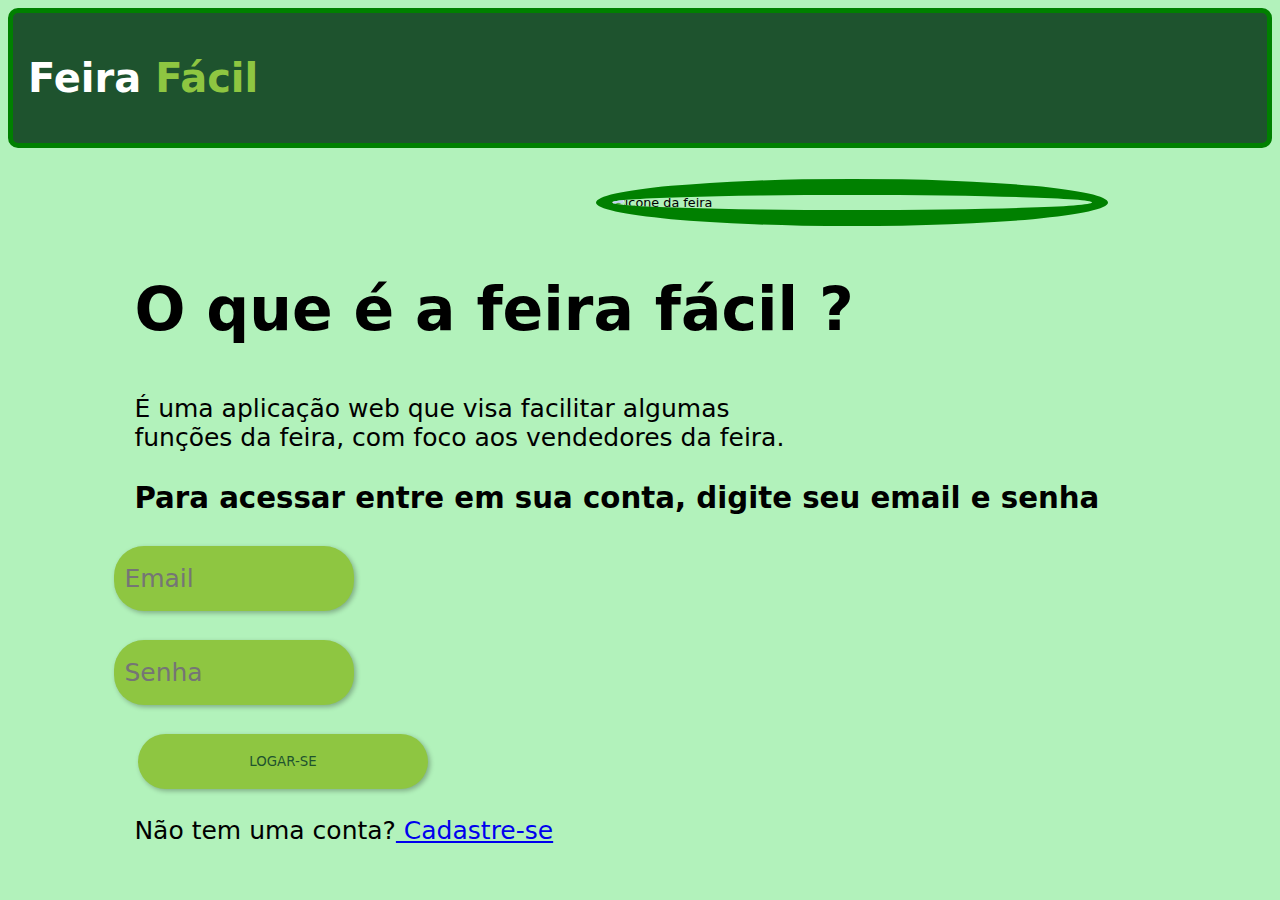
==== index.html @ d6cef6c4 "Update index.html" ====
<!DOCTYPE html>
<html lang="pt-br">
<head>
	<meta charset="utf-8">
	<meta name="viewport" content="width=device-width, initial-scale=1.0">
	<link rel="stylesheet" type="text/css" href="style.css">
	<link rel="stylesheet" type="text/css" href="stylemedia.css">
	<script src="script.js" defer></script>
    <link rel="icon" href="https://cdn-icons-png.flaticon.com/512/2319/2319280.png" type="image/x-icon" height="20px" />
	<title>Feira Fácil</title>
</head>
<header>
<div id="title">
<h1> Feira <span2>Fácil</span2> </h1>
</div>
</header>
<body>
	<article>
		<img src="https://i.imgur.com/mXqz9n2.png"  alt="icone da feira" width="600px">
	</article>
<main>
	
	<aside>
		<h2>O que é a feira<span> fácil ?</span></h2>
		<p>É uma aplicação web que visa facilitar algumas <br>funções da feira, com foco aos vendedores da feira.</p>
		<h3>Para acessar entre em sua conta, digite seu email e senha</h3>
		<div class="login">
			<form onsubmit="redirectToPage(event)">
				<p>
					<label for="iemail"></label>
					<input type="email" name="email" id="iemail" placeholder="Email" maxlength="50" required> 
				</p>
				
				<p>
					<label for="isenha" ></label>
					<input type="password" name="senha" id="isenha" placeholder="Senha" maxlength="30" required>
				</p>
					<input type="submit" value="Logar-se">  
			</form>
		</div>
			<p> Não tem uma conta?<a href="indexcadastro.html"> Cadastre-se </a></p>
	</aside>
</main>


</body>
</html>
---- style.css ----
*{
    
    padding: 0px;
    font-family: system-ui, -apple-system, BlinkMacSystemFont, 'Segoe UI', Roboto, Oxygen, Ubuntu, Cantarell, 'Open Sans', 'Helvetica Neue', sans-serif;
}

body, html{
    background-color: #b2f2bb;
}

header{
    display: flex;
    border-radius: 10px;
    color: white;
    background-color: #1E532E;
    padding: 15px;
    border: 5px solid green;
}

img{
    float: right;
    border-radius: 50%; 
    margin-top: 02%;
    transform: scale(0.8    );
    border: 20px solid green;
    margin-right: 100px;
}

main{
    margin-top: 10%;
    font-size: 25px;
}

p{
margin-left: 10%;
}

h1{
font-size: 40px;
text-align: center;
}
h2{

margin-left: 10%;
font-size: 60px;
}

h3{
margin-left:10%;
}

span2{
color: #8EC641;
text-align: center;
}

.login{
    color: white;
    text-transform: uppercase;
}

.login input[type="email"],
.login input[type="password"] {
    background-color: #8EC641;
    padding: 10px;
    margin: 2px;
    margin-left: -20px;
    width: 220px;
    height: 45px;
    border:none;
    border-radius: 30px;
    box-shadow: 2px 2px 5px rgba(0, 0, 0, 0.285);
    outline: none;
    font-size: 25px;
}
input[type ="submit"]{
    background-color: #8EC641;
    padding: 10px;
    margin: 2px;
    margin-left: 130px;
    width: 290px;
    height: 55px;
    border:none;
    border-radius: 30px;
    color: #1E532E;
    text-transform: uppercase;
    box-shadow: 2px 2px 5px rgba(0, 0, 0, 0.285);
  
    cursor: pointer;
}

.login input[type="submit"]:hover {
    background-color: #03A62C;
    transition: 0.4s;

}
---- stylemedia.css ----
@media screen and (max-width: 760px){
    *{
        padding: 0px;
        font-family: system-ui, -apple-system, BlinkMacSystemFont, 'Segoe UI', Roboto, Oxygen, Ubuntu, Cantarell, 'Open Sans', 'Helvetica Neue', sans-serif;
    }

    body, html{
        background-color: #b2f2bb;
     
    }
    
    header{
     border-radius: 10px;
     color: white;
    background-color: #1E532E;
    padding: 15px;
    border: 5px solid green;
    }
   
    article > img{
        width: 100%;
        margin: 0;
    }

    main{
        margin-top: 10%;
        font-size: 25px;
    }
    
    p{
    margin-left: 10%;
    }
    
    h1{
    font-size: 40px;
    }
    h2{
    margin-left: 10%;
    font-size: 60px;
    }

    h3{
    margin-left:10%;
    }

    span2{
    color: #8EC641;
    }

    .login{
        color: white;
        text-transform: uppercase;
    }

input[type="email"],
input[type="password"] {
        background-color: #08a82b;
        padding: 10px;
        margin: 10px;
        min-width: 320px;
        max-width: 800px;
        height: 45px;
        border:none;
        border-radius: 30px;
        box-shadow: 2px 2px 5px rgba(0, 0, 0, 0.285);
        outline: none;
        font-size: 25px;
    }
    input[type = "submit"]{
        background-color: #8EC641;
        padding: 10px;
        margin: 3px;
        margin-left: 25px;
        min-width: 320px;
        max-width: 650px;
        height: 55px;
        border:none;
        border-radius: 30px;
        color: #1E532E;
        text-transform: uppercase;
        box-shadow: 2px 2px 5px rgba(0, 0, 0, 0.285);
    }

    .login input[type="submit"]:hover {
        background-color: #03A62C;
        transition: 0.4s;

    }

    }
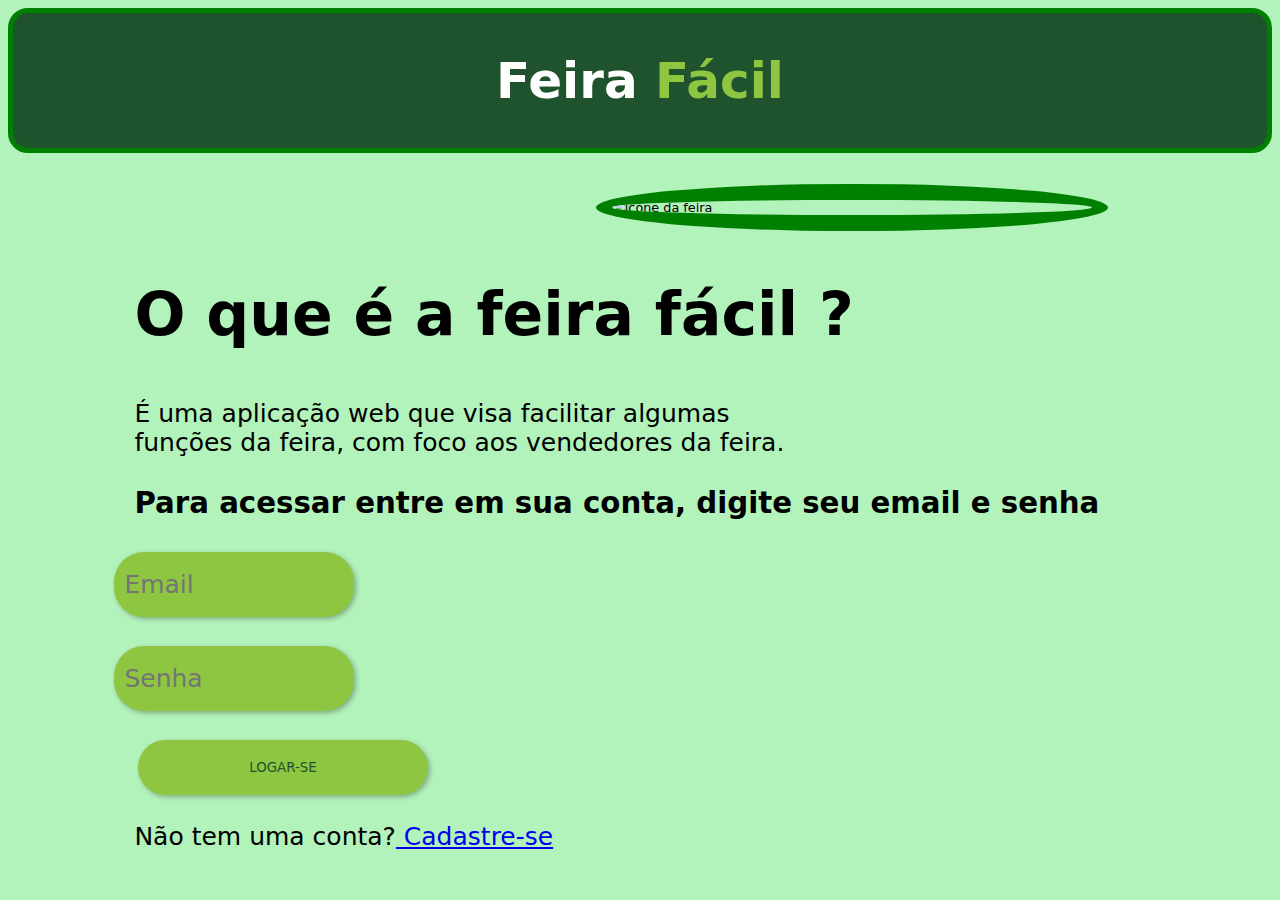
==== commit 67a426f8: "Update index.html" ====
--- a/index.html
+++ b/index.html
@@ -5,7 +5,7 @@
 	<meta name="viewport" content="width=device-width, initial-scale=1.0">
 	<link rel="stylesheet" type="text/css" href="style.css">
 	<link rel="stylesheet" type="text/css" href="stylemedia.css">
-	<script src="script.js" defer></script>
+	<script src="script.js"></script>
     <link rel="icon" href="https://cdn-icons-png.flaticon.com/512/2319/2319280.png" type="image/x-icon" height="20px" />
 	<title>Feira Fácil</title>
 </head>
--- a/style.css
+++ b/style.css
@@ -10,14 +10,13 @@
 }
 
 header{
-    display: flex;
-    border-radius: 10px;
+    display: flexbox;
+    border-radius: 20px;
     color: white;
     background-color: #1E532E;
-    padding: 15px;
+    padding: 5px;
     border: 5px solid green;
 }
-
 img{
     float: right;
     border-radius: 50%; 
@@ -37,8 +36,8 @@
 }
 
 h1{
-font-size: 40px;
 text-align: center;
+font-size: 50px;
 }
 h2{
 
@@ -52,7 +51,8 @@
 
 span2{
 color: #8EC641;
-text-align: center;
+font-size: 50px;
+
 }
 
 .login{
@@ -86,12 +86,10 @@
     color: #1E532E;
     text-transform: uppercase;
     box-shadow: 2px 2px 5px rgba(0, 0, 0, 0.285);
-  
     cursor: pointer;
 }
 
 .login input[type="submit"]:hover {
     background-color: #03A62C;
     transition: 0.4s;
-
-}
+     }
--- a/stylemedia.css
+++ b/stylemedia.css
@@ -57,7 +57,7 @@
         background-color: #08a82b;
         padding: 10px;
         margin: 10px;
-        min-width: 320px;
+        min-width: 220px;
         max-width: 800px;
         height: 45px;
         border:none;
@@ -71,7 +71,7 @@
         padding: 10px;
         margin: 3px;
         margin-left: 25px;
-        min-width: 320px;
+        min-width: 300px;
         max-width: 650px;
         height: 55px;
         border:none;
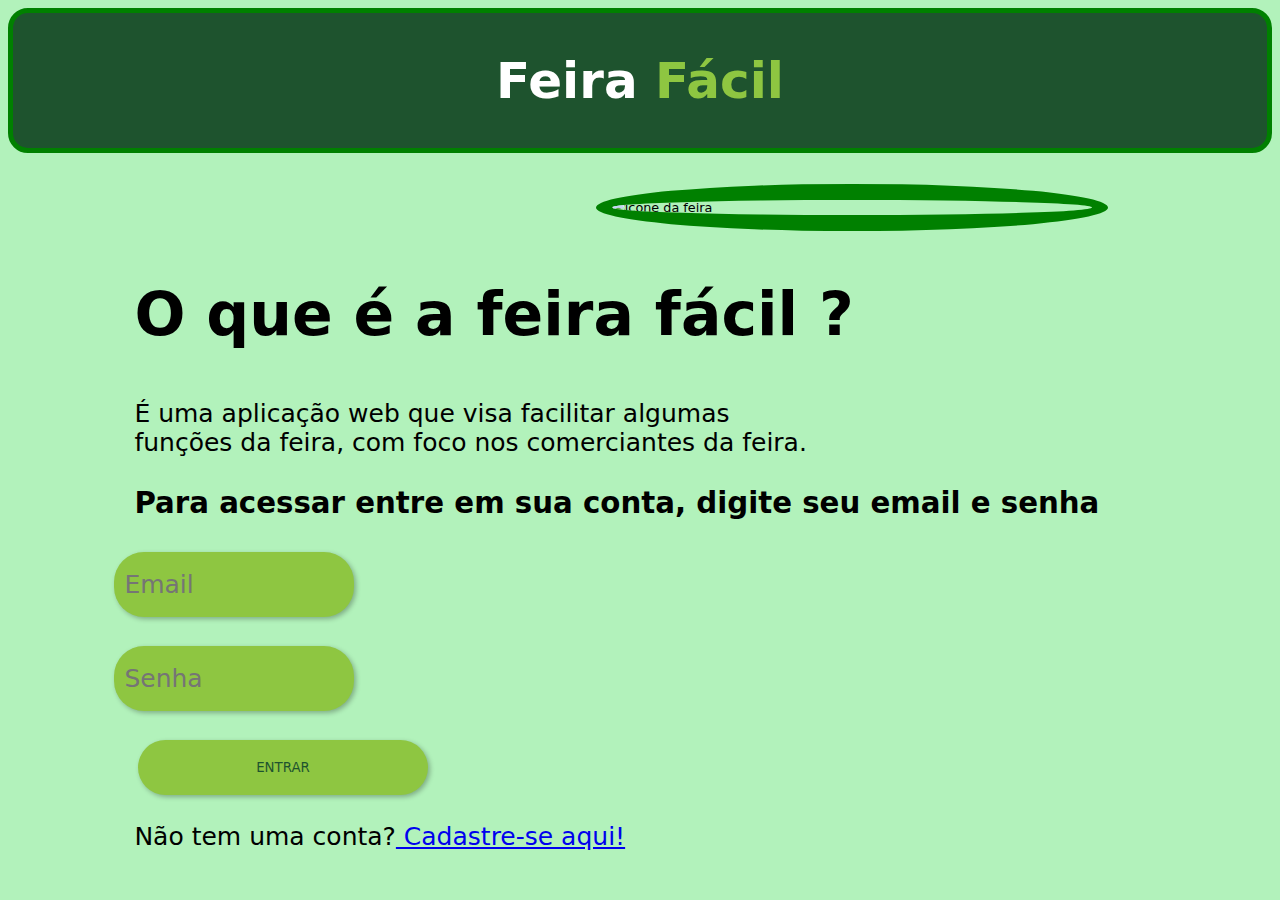
==== commit cc12c672: "Update index.html" ====
--- a/index.html
+++ b/index.html
@@ -5,7 +5,7 @@
 	<meta name="viewport" content="width=device-width, initial-scale=1.0">
 	<link rel="stylesheet" type="text/css" href="style.css">
 	<link rel="stylesheet" type="text/css" href="stylemedia.css">
-	<script src="script.js"></script>
+	<script src="script.js" defer></script>
     <link rel="icon" href="https://cdn-icons-png.flaticon.com/512/2319/2319280.png" type="image/x-icon" height="20px" />
 	<title>Feira Fácil</title>
 </head>
@@ -22,10 +22,10 @@
 	
 	<aside>
 		<h2>O que é a feira<span> fácil ?</span></h2>
-		<p>É uma aplicação web que visa facilitar algumas <br>funções da feira, com foco aos vendedores da feira.</p>
+		<p>É uma aplicação web que visa facilitar algumas <br>funções da feira, com foco nos comerciantes da feira.</p>
 		<h3>Para acessar entre em sua conta, digite seu email e senha</h3>
 		<div class="login">
-			<form onsubmit="redirectToPage(event)">
+			<form onsubmit="redirecionarpágina(event)">
 				<p>
 					<label for="iemail"></label>
 					<input type="email" name="email" id="iemail" placeholder="Email" maxlength="50" required> 
@@ -35,10 +35,10 @@
 					<label for="isenha" ></label>
 					<input type="password" name="senha" id="isenha" placeholder="Senha" maxlength="30" required>
 				</p>
-					<input type="submit" value="Logar-se">  
+					<input type="submit" value="Entrar">  
 			</form>
 		</div>
-			<p> Não tem uma conta?<a href="indexcadastro.html"> Cadastre-se </a></p>
+			<p> Não tem uma conta?<a href="indexcadastro.html"> Cadastre-se aqui!</a></p>
 	</aside>
 </main>
 
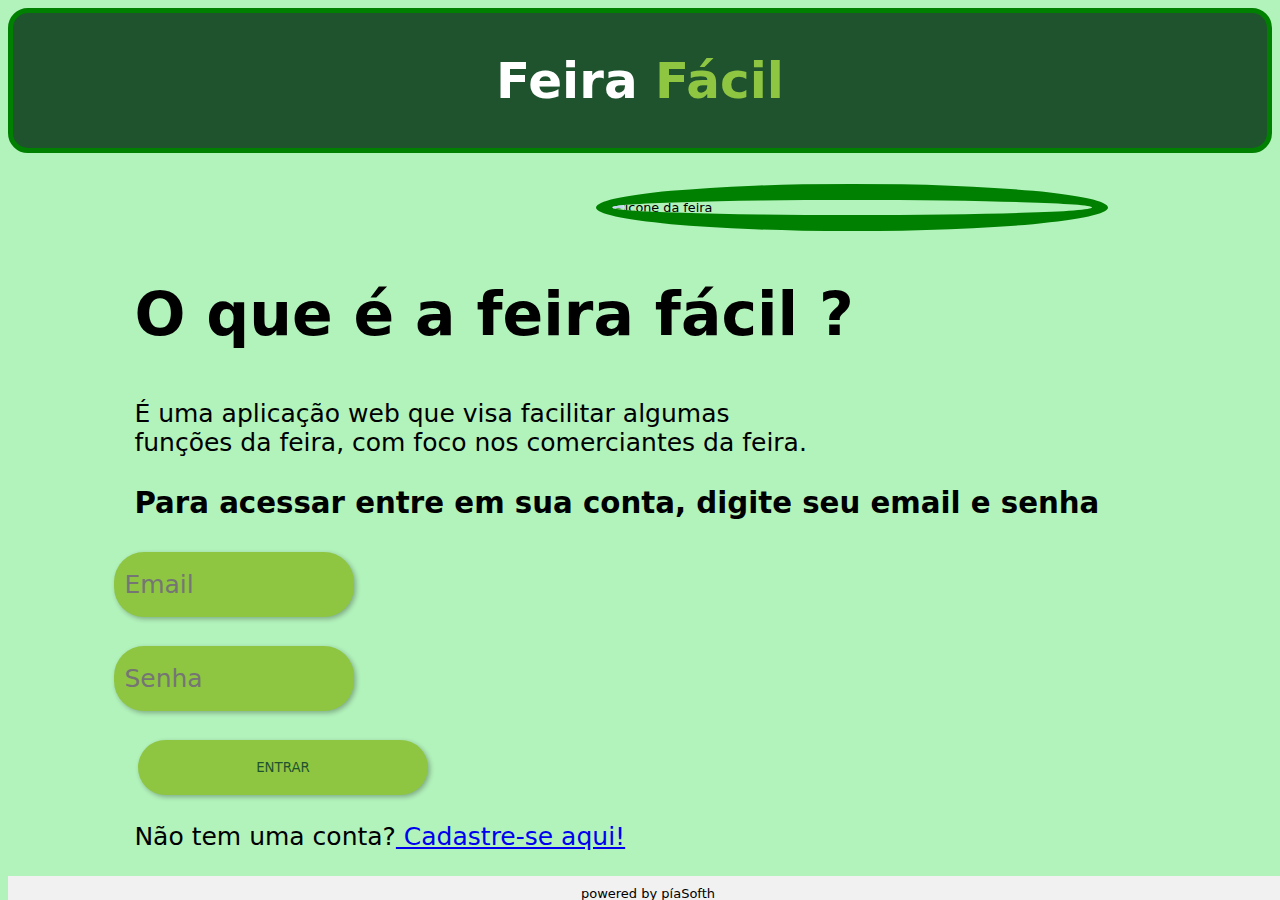
==== commit 79b5e1a7: "Update index.html" ====
--- a/index.html
+++ b/index.html
@@ -8,6 +8,18 @@
 	<script src="script.js" defer></script>
     <link rel="icon" href="https://cdn-icons-png.flaticon.com/512/2319/2319280.png" type="image/x-icon" height="20px" />
 	<title>Feira Fácil</title>
+<style>
+	footer {
+		position: fixed;
+		botton: 0;
+		width: 100%;
+		text-align: center;
+		font-size: small;
+		background-color: #f1f1f1;
+		padding: 10px 0;
+}
+</style>
+	
 </head>
 <header>
 <div id="title">
@@ -42,6 +54,8 @@
 	</aside>
 </main>
 
-
+<footer>
+	powered by píaSofth
+</footer>
 </body>
 </html>
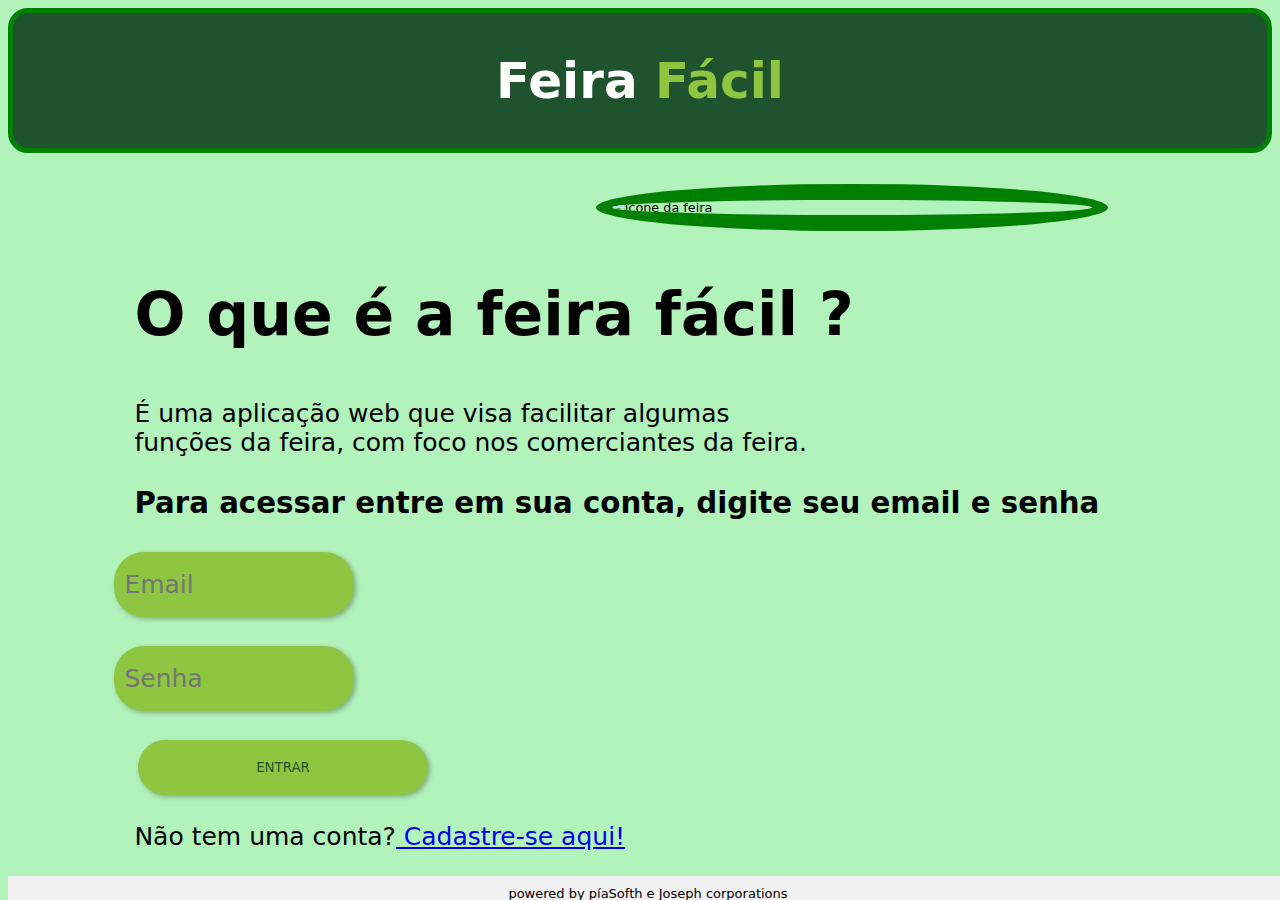
==== commit e37511ca: "Update index.html" ====
--- a/index.html
+++ b/index.html
@@ -55,7 +55,7 @@
 </main>
 
 <footer>
-	powered by píaSofth
+	powered by píaSofth e Joseph corporations
 </footer>
 </body>
 </html>
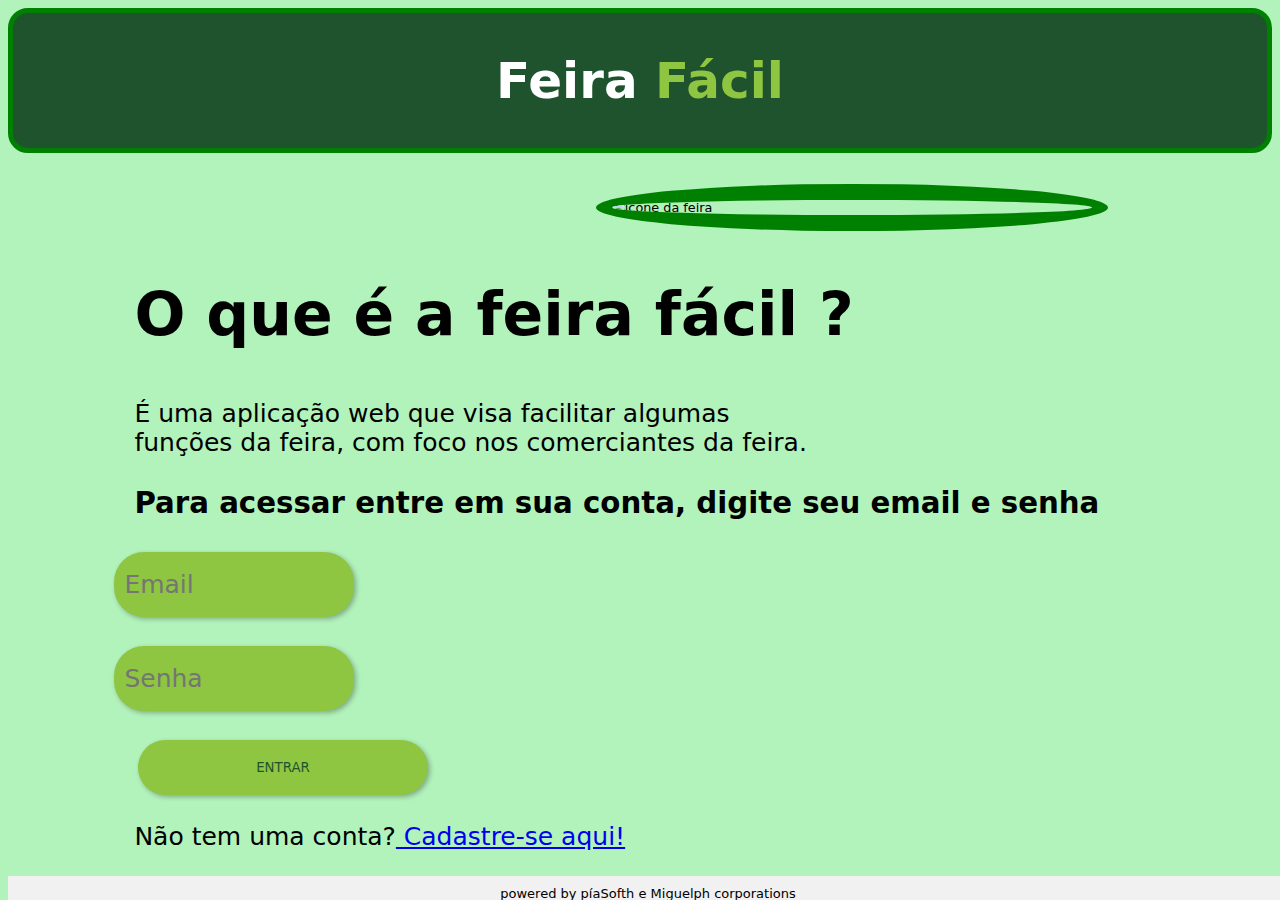
==== commit ab9f953c: "Update index.html" ====
--- a/index.html
+++ b/index.html
@@ -5,7 +5,6 @@
 	<meta name="viewport" content="width=device-width, initial-scale=1.0">
 	<link rel="stylesheet" type="text/css" href="style.css">
 	<link rel="stylesheet" type="text/css" href="stylemedia.css">
-	<script src="script.js" defer></script>
     <link rel="icon" href="https://cdn-icons-png.flaticon.com/512/2319/2319280.png" type="image/x-icon" height="20px" />
 	<title>Feira Fácil</title>
 <style>
@@ -53,9 +52,15 @@
 			<p> Não tem uma conta?<a href="indexcadastro.html"> Cadastre-se aqui!</a></p>
 	</aside>
 </main>
+<script>
+function redirecionarpágina(event) {
+    event.preventDefault();
+    window.location.href = "indexregistro.html";
+}
 
+</script>
 <footer>
-	powered by píaSofth e Joseph corporations
+	powered by píaSofth e Miguelph corporations
 </footer>
 </body>
 </html>
